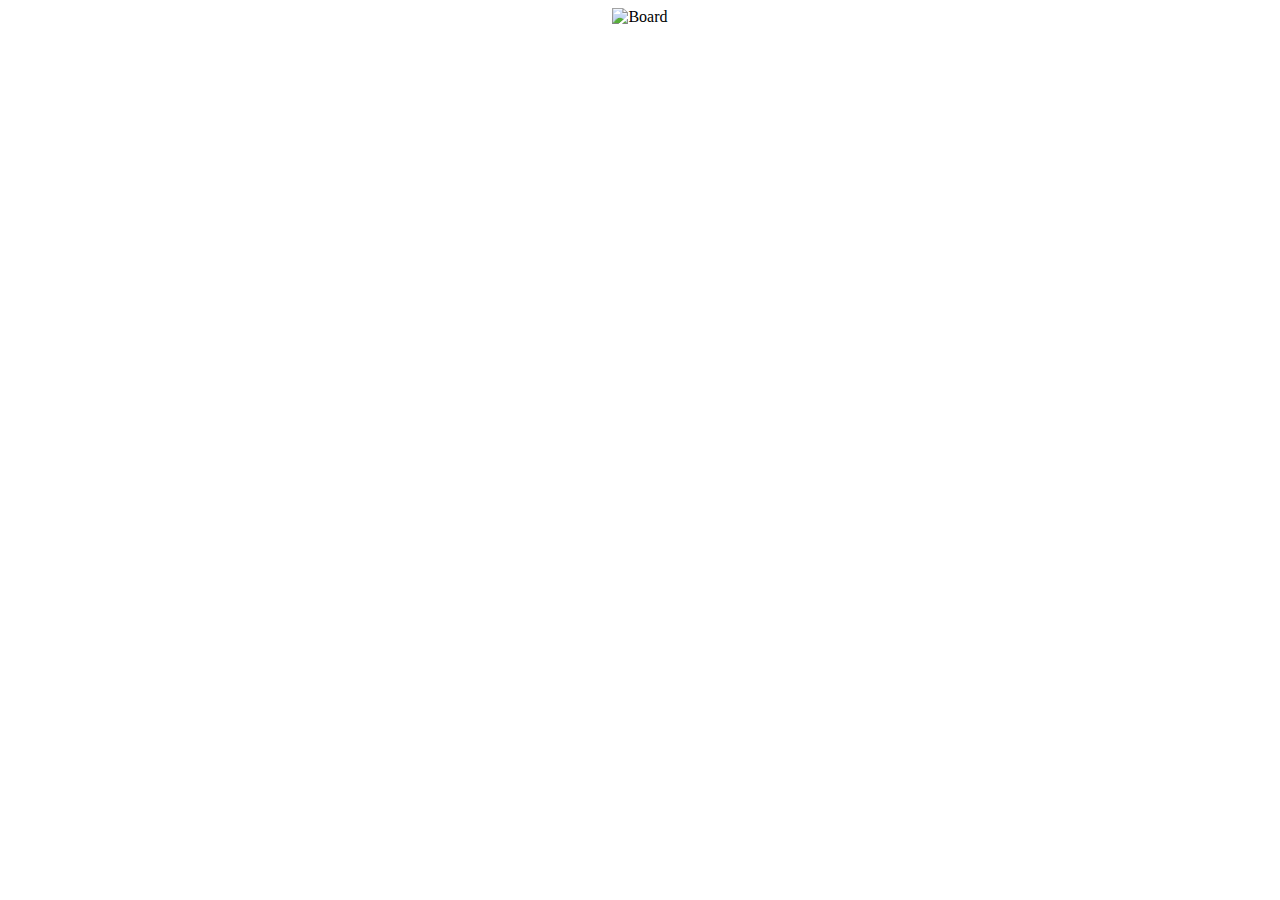
==== Chess/index.html @ 005a6447 "Organized the files" ====
<!DOCTYPE html>
<html lang="pt">
  <head>
    <meta charset="UTF-8" />
    <meta http-equiv="X-UA-Compatible" content="IE=edge" />
    <meta name="viewport" content="width=device-width, initial-scale=1.0" />
    <link rel="stylesheet" href="style.css" />
    <script defer src="script.js"></script>
    <!-- <script defer src="motion.js"></script> -->
    <title>Chess Project</title>
  </head>

  <body>
    <div>
      <div id="page">
        <div style="position: relative">
          <img
            src="ChessFiles/Board.png"
            alt="Board"
            id="img"
            style="max-height: 95vh; width: auto; margin: 0 auto"
          />
          <div id="board"></div>
        </div>
      </div>
    </div>
  </body>
</html>
---- Chess/style.css ----
#page {
  display: flex;
  justify-content: center;
  align-items: center;
}

.square {
  display: flex;
  justify-content: center;
  align-items: center;
  /*background-color: rgba(52, 152, 219, 0.5);*/
}

.next {
  background-color: rgba(52, 152, 219, 0.5);
}
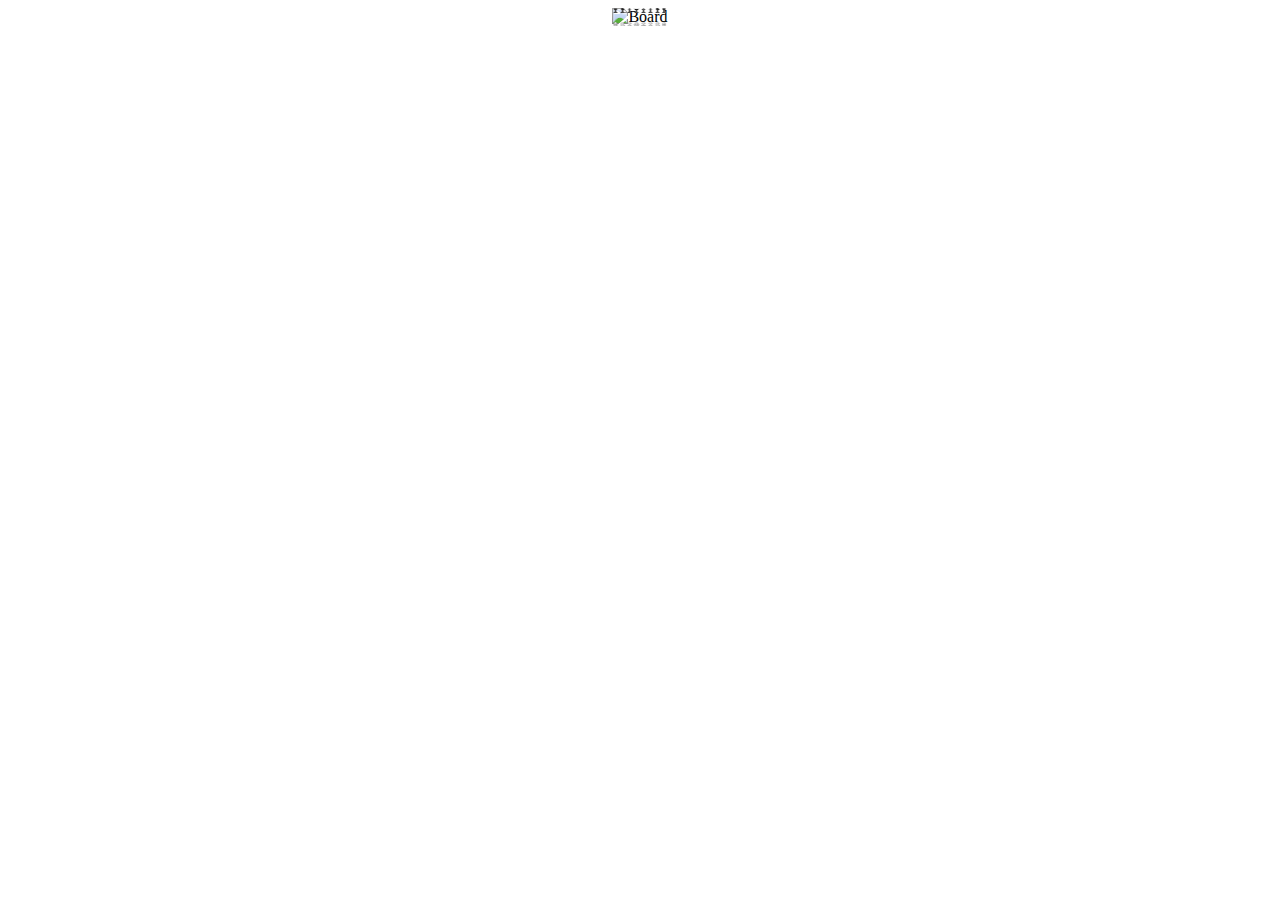
==== commit f33cbc17: "Added the file reference in the index.html" ====
--- a/Chess/index.html
+++ b/Chess/index.html
@@ -6,7 +6,7 @@
     <meta name="viewport" content="width=device-width, initial-scale=1.0" />
     <link rel="stylesheet" href="style.css" />
     <script defer src="script.js"></script>
-    <!-- <script defer src="motion.js"></script> -->
+    <script defer src="motion.js"></script>
     <title>Chess Project</title>
   </head>
 
